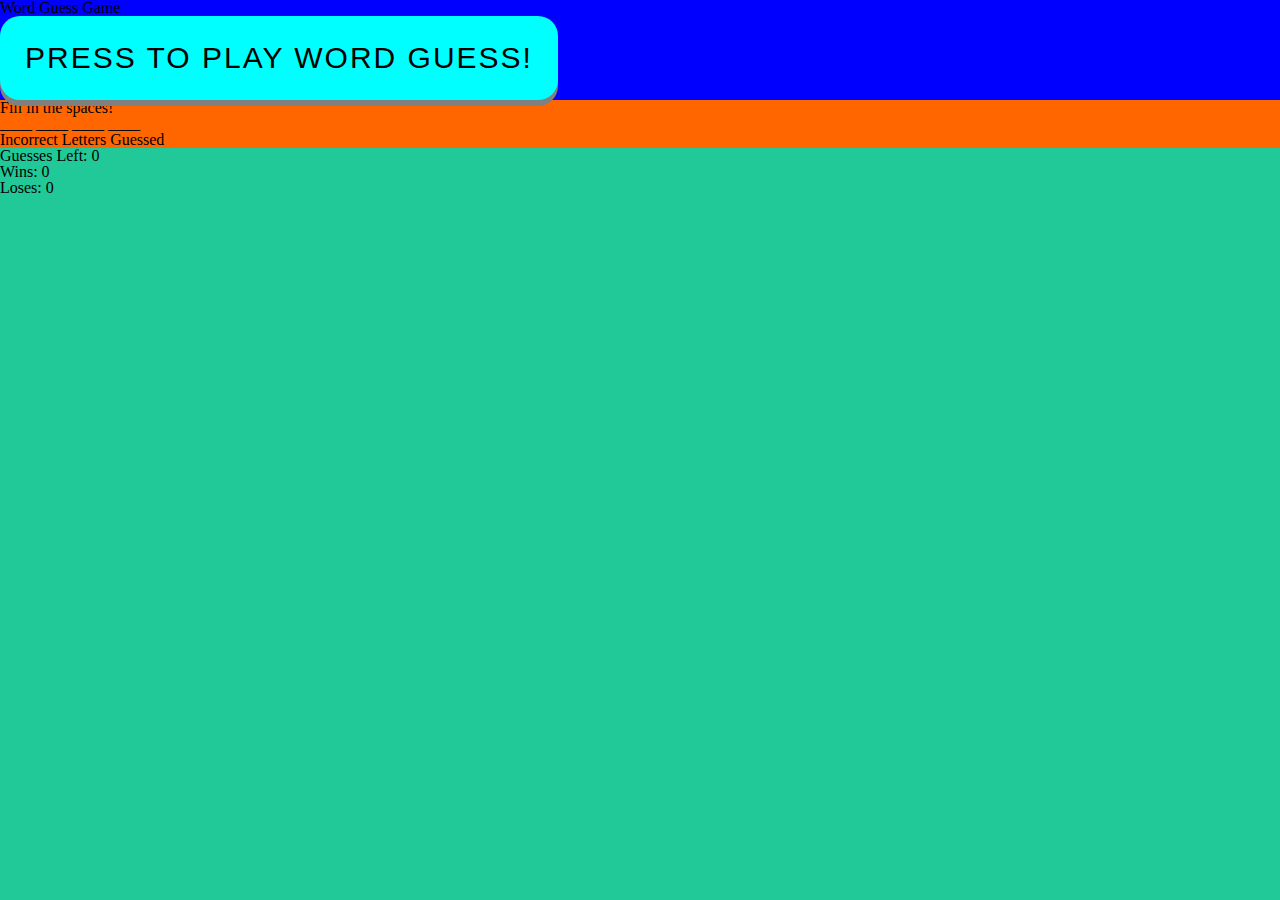
==== Word Guess Game/index.html @ 9d7fcb8c "Add files via upload" ====
<!DOCTYPE html>
<html>
<head>
	<title>Word Guess Game</title>
    
    <!--Bootstrap CDN-->
   <link rel="stylesheet" href="https://stackpath.bootstrapcdn.com/bootstrap/4.1.1/css/bootstrap.min.css" integrity="sha384-WskhaSGFgHYWDcbwN70/dfYBj47jz9qbsMId/iRN3ewGhXQFZCSftd1LZCfmhktB" crossorigin="anonymous">
    
    <!--CSS Stylesheet-->
    <link rel="stylesheet" href="assets/css/style.css">
    
<!--Font Awesome CDN-->
    <link rel="stylesheet" href="https://use.fontawesome.com/releases/v5.0.13/css/all.css" integrity="sha384-DNOHZ68U8hZfKXOrtjWvjxusGo9WQnrNx2sqG0tfsghAvtVlRW3tvkXWZh58N9jp" crossorigin="anonymous">
    
    <!--CSS Reset-->
    <link rel="stylesheet" href="assets/css/reset.css">

</head>

<body>

<div class="jumbotron-fluid background py-5">
    <div class= "container py-5">
        <div class= "row align-items-center"></div>
               <div class= "col-12 col-md 4 ny-3"></div>
               <h1>Word Guess Game</h1>
               <button id="newGameButton">
                <i class="fas fa-play"></i>
                  Press to Play Word Guess!
               </button>
       </div>    
    </div>
<div class="container-fluid">
        <div class="row">
            <div class="col-12 text-center py-5" id="placeholder-section">
                <div class="container">
                    <div class="row">
                        <div class="col-12 col-md my-3">
                        <h2>Fill in the spaces!
                            <br/>
                        <span id="placeholder">____ ____ ____ ____</span>
                        </h2>
                        <div class="col-12 col-md my-3">
                        <h2>Incorrect Letters Guessed
                        <br/>
                        <span id="guessedLetters"></span>
                    </h2>
                </div>
            </div>
           </div> 
        </div>
    </div>
</div>

<div class="row">
    <div class="col-12 col-md text-center py-5">
       <h3>
           Guesses Left: <span id="guessesLeft">0</span>
       </h3>  
    </div>
    <div class="col-12 col-md text-center py-5">
       <h3>
           Wins: <span id="guessesLeft">0</span>
       </h3>  
    </div>
    <div class="col-12 col-md text-center py-5">
       <h3>
           Loses: <span id="guessesLeft">0</span>
       </h3>  
    </div>
</div>

</body>
<style>

    /*<!--JS Link-->*/
     <link rel="stylesheet" href="assets/js/hangman.js">
    </style>

</html>
---- Word Guess Game/assets/css/style.css ----
body {
    color: #000000;
    background-color: #20c997;
}

.background {
    background-color: #0000ff;
    background-image: url(../images/backgroundarcade.jpg);
    background-size: cover;
    background-blend-mode: multiply;
}

#newGameButton {
    outline: none;
    border: none;
    cursor: pointer;
    display: block;
    background-color: aqua;
    position: relative;
    font-size: 30px;
    color: black;
    text-transform: uppercase;
    letter-spacing: 2px;
    padding: 25px;
    border-radius: 20px;
    box-shadow: 0 6px gray;
}

#newGameButton: hover {
    box-shadow: 0 4px #5f5f5e;
    top: 2px;
}

#newGamebutton: active {
    box-shadow: 0 0 #5f5f5e;
    top: 6px;
}

#placeholder-section {
    background-color: #ff6600;
    
}

#placeholders {
    letter-spacing: 6px;
    font-size: 40px;
}
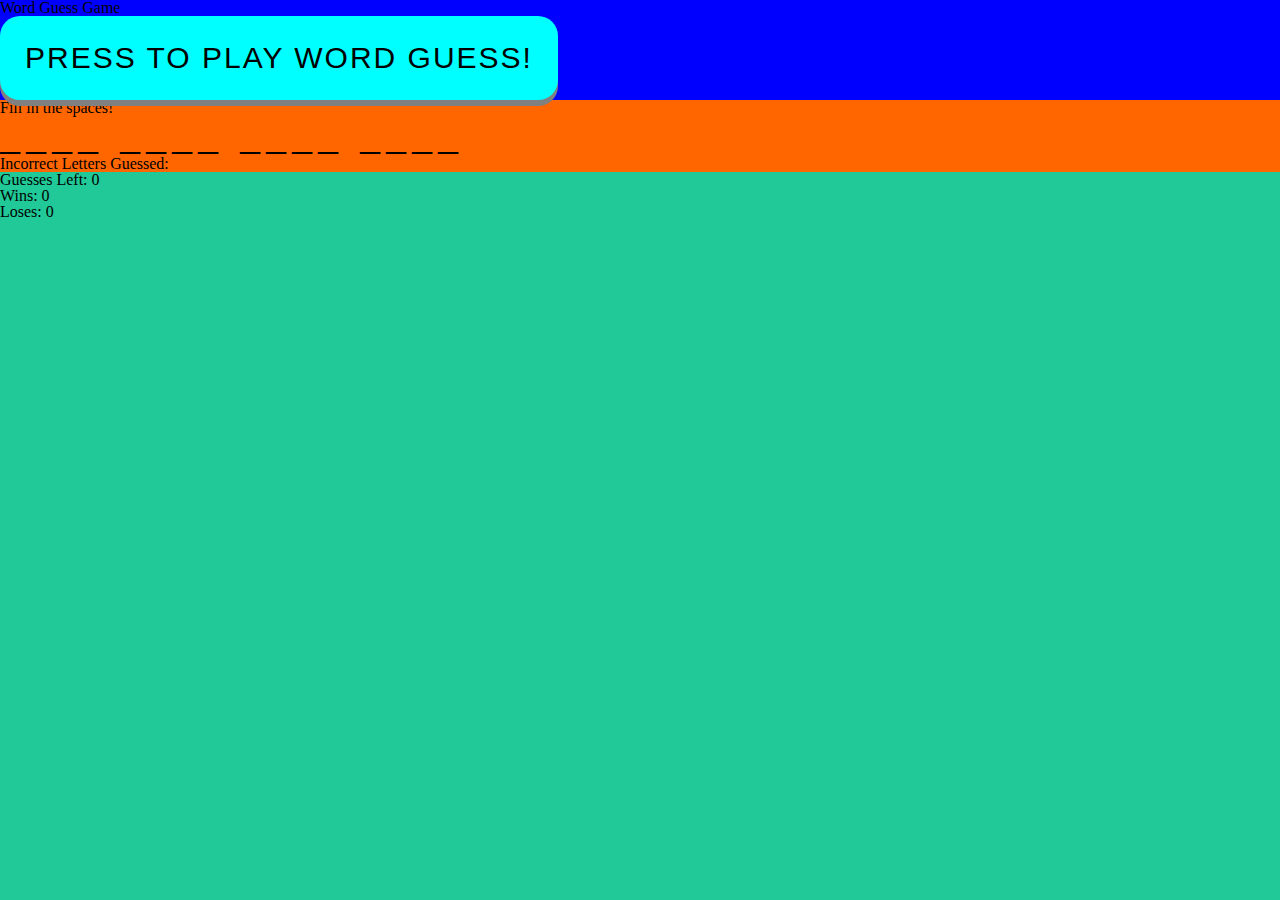
==== commit 6b43faad: "Add files via upload" ====
--- a/Word Guess Game/index.html
+++ b/Word Guess Game/index.html
@@ -9,9 +9,9 @@
     <!--CSS Stylesheet-->
     <link rel="stylesheet" href="assets/css/style.css">
     
-<!--Font Awesome CDN-->
-    <link rel="stylesheet" href="https://use.fontawesome.com/releases/v5.0.13/css/all.css" integrity="sha384-DNOHZ68U8hZfKXOrtjWvjxusGo9WQnrNx2sqG0tfsghAvtVlRW3tvkXWZh58N9jp" crossorigin="anonymous">
-    
+    <!--Font Awesome CDN-->
+    <script defer src="https://use.fontawesome.com/releases/v5.0.13/css/all.css"></script>
+
     <!--CSS Reset-->
     <link rel="stylesheet" href="assets/css/reset.css">
 
@@ -19,17 +19,29 @@
 
 <body>
 
+<!--Bootstrap Links-->
+    <link href="https://stackpath.bootstrapcdn.com/bootstrap/4.1.1/css/bootstrap.min.css" rel="stylesheet" integrity="sha384-WskhaSGFgHYWDcbwN70/dfYBj47jz9qbsMId/iRN3ewGhXQFZCSftd1LZCfmhktB" crossorigin="anonymous">
+
+    <script src="https://stackpath.bootstrapcdn.com/bootstrap/4.1.1/js/bootstrap.min.js" integrity="sha384-smHYKdLADwkXOn1EmN1qk/HfnUcbVRZyYmZ4qpPea6sjB/pTJ0euyQp0Mk8ck+5T" crossorigin="anonymous"></script>
+
+    <script src="https://stackpath.bootstrapcdn.com/bootstrap/4.1.1/js/bootstrap.bundle.min.js" integrity="sha384-u/bQvRA/1bobcXlcEYpsEdFVK/vJs3+T+nXLsBYJthmdBuavHvAW6UsmqO2Gd/F9" crossorigin="anonymous"></script>
+
+<!--Javascript Link-->
+    <script src="assets/js/hangman.js"></script>
+
 <div class="jumbotron-fluid background py-5">
     <div class= "container py-5">
-        <div class= "row align-items-center"></div>
-               <div class= "col-12 col-md 4 ny-3"></div>
+        <div class= "row align-items-center">
+            <div class= "col-12 col-md 4 ny-3">
                <h1>Word Guess Game</h1>
                <button id="newGameButton">
                 <i class="fas fa-play"></i>
                   Press to Play Word Guess!
                </button>
-       </div>    
-    </div>
+               </div>
+            </div>
+        </div>
+    </div>    
 <div class="container-fluid">
         <div class="row">
             <div class="col-12 text-center py-5" id="placeholder-section">
@@ -38,10 +50,10 @@
                         <div class="col-12 col-md my-3">
                         <h2>Fill in the spaces!
                             <br/>
-                        <span id="placeholder">____ ____ ____ ____</span>
+                        <span id="placeholders">____ ____ ____ ____</span>
                         </h2>
                         <div class="col-12 col-md my-3">
-                        <h2>Incorrect Letters Guessed
+                        <h2>Incorrect Letters Guessed:
                         <br/>
                         <span id="guessedLetters"></span>
                     </h2>
@@ -54,18 +66,15 @@
 
 <div class="row">
     <div class="col-12 col-md text-center py-5">
-       <h3>
-           Guesses Left: <span id="guessesLeft">0</span>
+       <h3>Guesses Left: <span id="guessesLeft">0</span>
        </h3>  
     </div>
     <div class="col-12 col-md text-center py-5">
-       <h3>
-           Wins: <span id="guessesLeft">0</span>
+       <h3> Wins: <span id="wins">0</span>
        </h3>  
     </div>
     <div class="col-12 col-md text-center py-5">
-       <h3>
-           Loses: <span id="guessesLeft">0</span>
+       <h3>Loses: <span id="loses">0</span>
        </h3>  
     </div>
 </div>
--- a/Word Guess Game/assets/css/style.css
+++ b/Word Guess Game/assets/css/style.css
@@ -2,10 +2,9 @@
     color: #000000;
     background-color: #20c997;
 }
-
 .background {
     background-color: #0000ff;
-    background-image: url(../images/backgroundarcade.jpg);
+    background-image: url(../images/background.jpg);
     background-size: cover;
     background-blend-mode: multiply;
 }
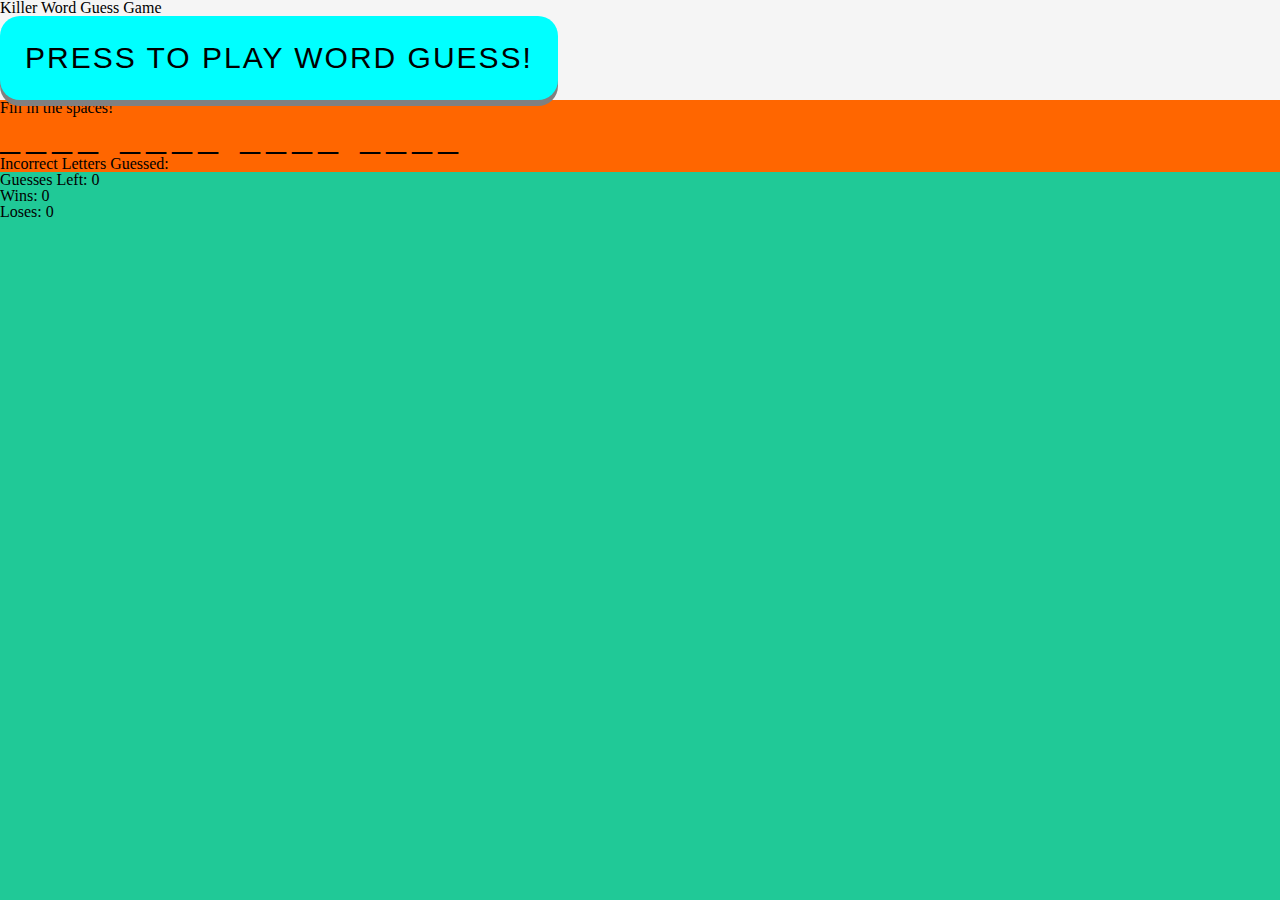
==== commit bcfe61fc: "added ObjectsJsfile" ====
--- a/Word Guess Game/index.html
+++ b/Word Guess Game/index.html
@@ -33,7 +33,7 @@
     <div class= "container py-5">
         <div class= "row align-items-center">
             <div class= "col-12 col-md 4 ny-3">
-               <h1>Word Guess Game</h1>
+               <h1>Killer Word Guess Game</h1>
                <button id="newGameButton">
                 <i class="fas fa-play"></i>
                   Press to Play Word Guess!
@@ -43,10 +43,10 @@
         </div>
     </div>    
 <div class="container-fluid">
-        <div class="row">
-            <div class="col-12 text-center py-5" id="placeholder-section">
-                <div class="container">
-                    <div class="row">
+    <div class="row">
+        <div class="col-12 text-center py-5" id="placeholder-section">
+            <div class="container">
+                <div class="row">
                         <div class="col-12 col-md my-3">
                         <h2>Fill in the spaces!
                             <br/>
@@ -83,7 +83,7 @@
 <style>
 
     /*<!--JS Link-->*/
-     <link rel="stylesheet" href="assets/js/hangman.js">
+     <link rel="stylesheet" href="assets/js/wordGuessFunctions.js">
     </style>
 
 </html>
--- a/Word Guess Game/assets/css/style.css
+++ b/Word Guess Game/assets/css/style.css
@@ -3,7 +3,7 @@
     background-color: #20c997;
 }
 .background {
-    background-color: #0000ff;
+    background-color: whitesmoke;
     background-image: url(../images/background.jpg);
     background-size: cover;
     background-blend-mode: multiply;
@@ -17,6 +17,7 @@
     background-color: aqua;
     position: relative;
     font-size: 30px;
+    font-weight: block;
     color: black;
     text-transform: uppercase;
     letter-spacing: 2px;
